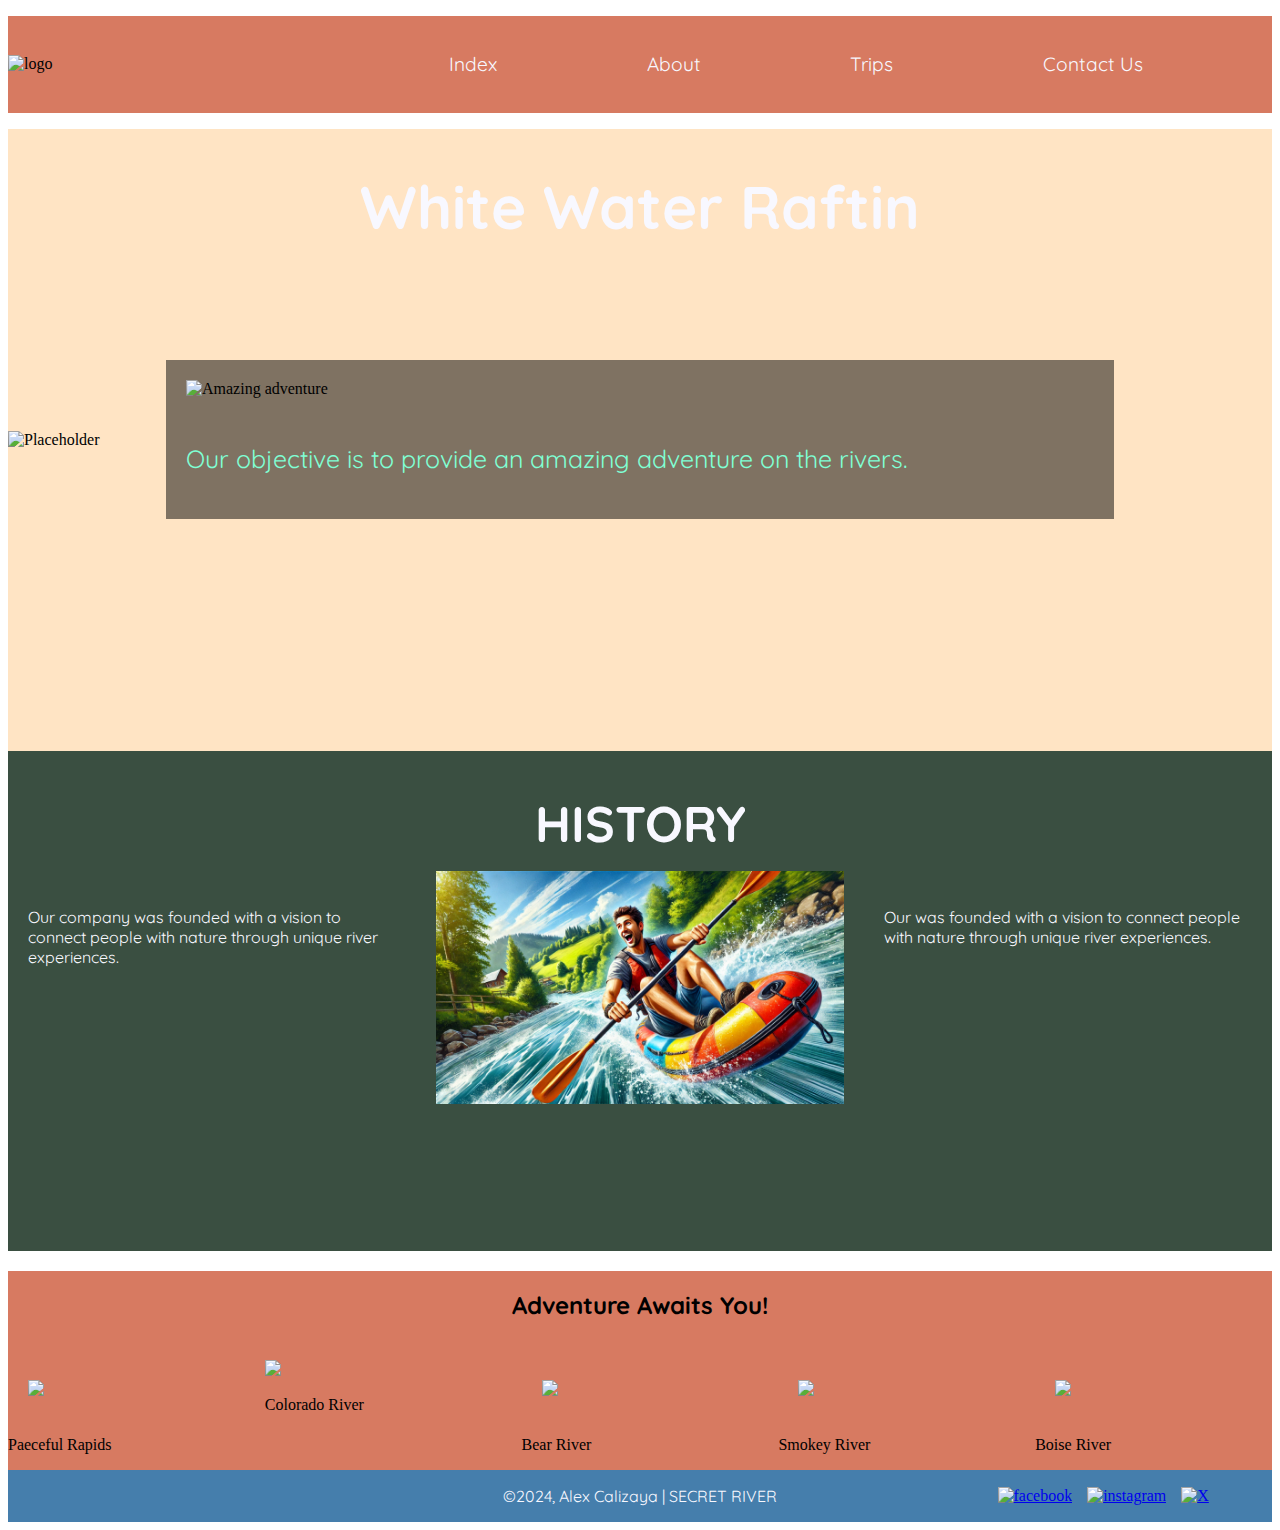
==== wwr/about.html @ 69c98707 "commit" ====
<!DOCTYPE html>
<html lang="en-US">
    <head>
        <meta charset="utf-8">
        <meta name="viewport" content="width=device-width,initial-scale=1.0">
        <title>White Water Rafting</title>
        <meta name="author" content="Alex Calizaya"/>
        <meta description="This is a page about white water Rafting" content="A web that shows you an option for white water Rafting" />

        <link rel="preconnect" href="https://fonts.googleapis.com">
        <link rel="preconnect" href="https://fonts.gstatic.com" crossorigin>
        <link href="https://fonts.googleapis.com/css2?family=Quicksand:wght@300;500;700&display=swap" rel="stylesheet">
        <link rel="stylesheet" href="styles/rafting.css">
    </head>

    <body>
        <header> 
            <img src="images/z-rapids-trees.jpg" alt="logo">
            <nav>
                <ul class="navigation">
                    <li><a href="index.html">Index</a></li>
                    <li><a href="about.html">About</a></li>
                    <li><a href="trips.html">Trips</a></li>
                    <li><a href="contact.html">Contact Us</a></li>
                </ul>
            </nav>
        </header>
        <main> 
            <div class="hero">
                <img src="images/stream-8504869_1280.png" alt="Placeholder">
                <h1>White Water Raftin</h1>
                <article class="heroimage">
                    <img src="images/images.jpg" alt="Amazing adventure">
                    <p>Our objective is to provide an amazing adventure on the rivers.</p>
                </article>
            </div>
            <section class="History">
                <h2>HISTORY</h2>
                <img src="images/DALL·E 2025-02-01 14.13.35 - A dynamic scene of a man rapidly descending a steep hill in a boat. The man is in his mid-30s, with short brown hair and wearing a life jacket and cas.webp" alt="Crazy dave">
                <div class="Column1">
                    <p>Our company was founded with a vision to connect people with nature through unique river experiences.</p>
                </div>
                <div class="Column2">
                    <p>Our was founded with a vision to connect people with nature through unique river experiences.</p>
                </div>    
            </section>

            <section class="Adventure">
            <h2>Adventure Awaits You!</h2>
                <div class="adventure1">
                    <img src="images/rafting-rio-pastaza-589x392.avif">
                    <p>Paeceful Rapids</p>
                </div>
                <div class="adventure12">
                    <img src="images/images (1).jpg">
                    <p>Colorado River</p>
                </div>
                <div class="adventure3">
                    <img src="images/images (2).jpg">
                    <p>Bear River</p>
                </div>
                <div class="adventure4">
                    <img src="images/raft-river-people-boat-rocks-260nw-2536820043.webp">
                    <p>Smokey River</p>
                </div>
                <div class="adventure5">
                <img src="images/images (3).jpg">
                <p>Boise River</p>
                </div>
            </section>
        </main>
        <footer>
            <p>©2024, Alex Calizaya | SECRET RIVER</p>
            <nav class="sociallinks">
                <a href="https://www.facebook.com/">
                    <img src="images/5305154_fb_facebook_facebook logo_icon.png" alt="facebook">
                </a>
                <a href="https://www.instagram.com/">
                    <img src="images/1161954_instagram_icon.png" alt="instagram">
                </a>
                <a href="https://x.com/?mx=2">
                    <img src="images/11244080_x_twitter_elon musk_twitter new logo_icon (1).png" alt="X">
                </a>
                
            </nav>
        </footer>
    </body>
</html>
---- wwr/styles/rafting.css ----
/* encabezado */
header{
    background-color: #D77A61;
    margin: 1rem auto;
    display: grid;
    grid-template-columns: 1fr 2fr;
    align-items: center;
    border-bottom: 1px solid #D77A61;
    max-width: 1920px;
}
.logo img{
    margin: 0 0.25rem 0 1rem;
    width: 64px;
    height: auto;
}
    
.navigation{
    display: flex;
    flex-wrap: wrap;
    list-style: none;
    padding: 0;   
}

.navigation li{
    flex: 1 1 auto;
}

.navigation a{
    display: block;
    color: ghostwhite;
    padding: 20px;
    text-decoration: none;
    font-size: 1.2rem;
    font-family: "Quicksand", serif;
}

/* parte de la imagen con letras adentro */

.hero{
    background-color: bisque;
    display: grid;
    grid-template-columns: 1fr 75% 1fr;
    grid-template-rows: 1fr 2fr 1fr;
    align-items: center;
    max-width: 1920px;
    
}

.hero img{
    max-width: 100%;
    grid-column: 1 / -1;
    grid-row: 1 / -1;
    z-index: 0;
    object-fit: cover;
}

.hero h1{
    grid-column: 1 / 4;
    grid-row: 1 / 2;
    
    z-index: 1;
    color: ghostwhite;

    display: flex;
    justify-content: center;

    font-size: 60px;
    font-family: "Quicksand", serif;
}

article{
    grid-column: 2 / 3;
    grid-row: 2 / 3;
    
    display: grid;
    grid-template-columns: 1fr auto;
    gap: 20px;
    align-items: center;
    padding: 20px;


    z-index: 1;
    background-color: rgba(0, 0, 0, 0.5);
    
}

article img{
    max-width: 100%;
    height: auto;
    grid-column: 2;
    
}

article p{
    grid-column: 1;
    color: aquamarine;
    font-size: 25px;
    font-family: "Quicksand", serif;
}


/* history part */

.History{
    display: grid;
    grid-template-columns: 1fr 1fr 1fr;
    grid-template-rows: 100px 200px;
    grid-gap: 20px;
    background-color: #3A4F41 ;
    max-width: 1920px;
    min-height: 500px;

}

.History h2{
    grid-column: 2 /3;
    grid-row: 1 / 2;
    display: flex;
    justify-content: center;
    font-size: 50px;
    color: ghostwhite;
    font-family: "Quicksand", serif;
}

.History img{
    width: 100%;
    height: auto;

    grid-column: 2 / 3;
    grid-row:  2 / 3;
}

.Column1{
    grid-column: 1 / 2;
    grid-row: 2 / 3;
    color: ghostwhite;
    padding: 20px;
    font-family: "Quicksand", serif;

}

.Column2{
    grid-column: 3 / 4;
    grid-row: 2 / 3;
    color: ghostwhite;
    padding: 20px;
    font-family: "Quicksand", serif;
}

/*Adventure Awaits you part*/

.Adventure{
    background-color: #D77A61;
    display: grid;
    grid-template-columns: 1fr 1fr 1fr 1fr 1fr;
    grid-template-rows: 100pxfr 2fr;
    max-width: 19200px;
    grid-gap: 20px;
    margin-top: 20px;
}

.Adventure h2{
    grid-column: 1 / 6;
    grid-row: 1 / 2;

    display: flex;
    justify-content: center;
    font-family: "Quicksand", serif;
}

.Adventure .adventure1 img{
    width: 200px;
    height: auto; 
    margin: 10px;
    padding: 10PX;
}


.Adventure .adventure2 img{
    width: 200px;
    height: auto;
    margin: 10px; 
    padding: 210PX;
}

.Adventure .adventure3 img{
    width: 200px;
    height: auto;
    margin: 10px; 
    padding: 10PX;
}

.Adventure .adventure4 img{
    width: 200px;
    height: auto;
    margin: 10px; 
    padding: 10PX;
}

.Adventure .adventure5 img{
    width: 120px;
    height: auto;
    margin: 10px; 
    padding: 10PX;
}

/* footer */

footer{
    display: flex;
    align-items: center;
    justify-content: center;
    flex-direction: column;
    max-width: 1200px;
    max-height: 100px;
    background-color: #457EAC ;
    text-align: center;
    position: relative;
    max-width: 1920px;
}

footer p{
    display: flex;
    justify-self: center;
    align-self: center;
    color: ghostwhite;
    font-family: "Quicksand", serif;
    
}

footer nav{
    position: absolute;
    right: 5%;
    display: flex;
    gap: 15px;
}

footer nav img{
    width: 20px;
}

footer nav img:hover {
    transform: scale(1.2);
}
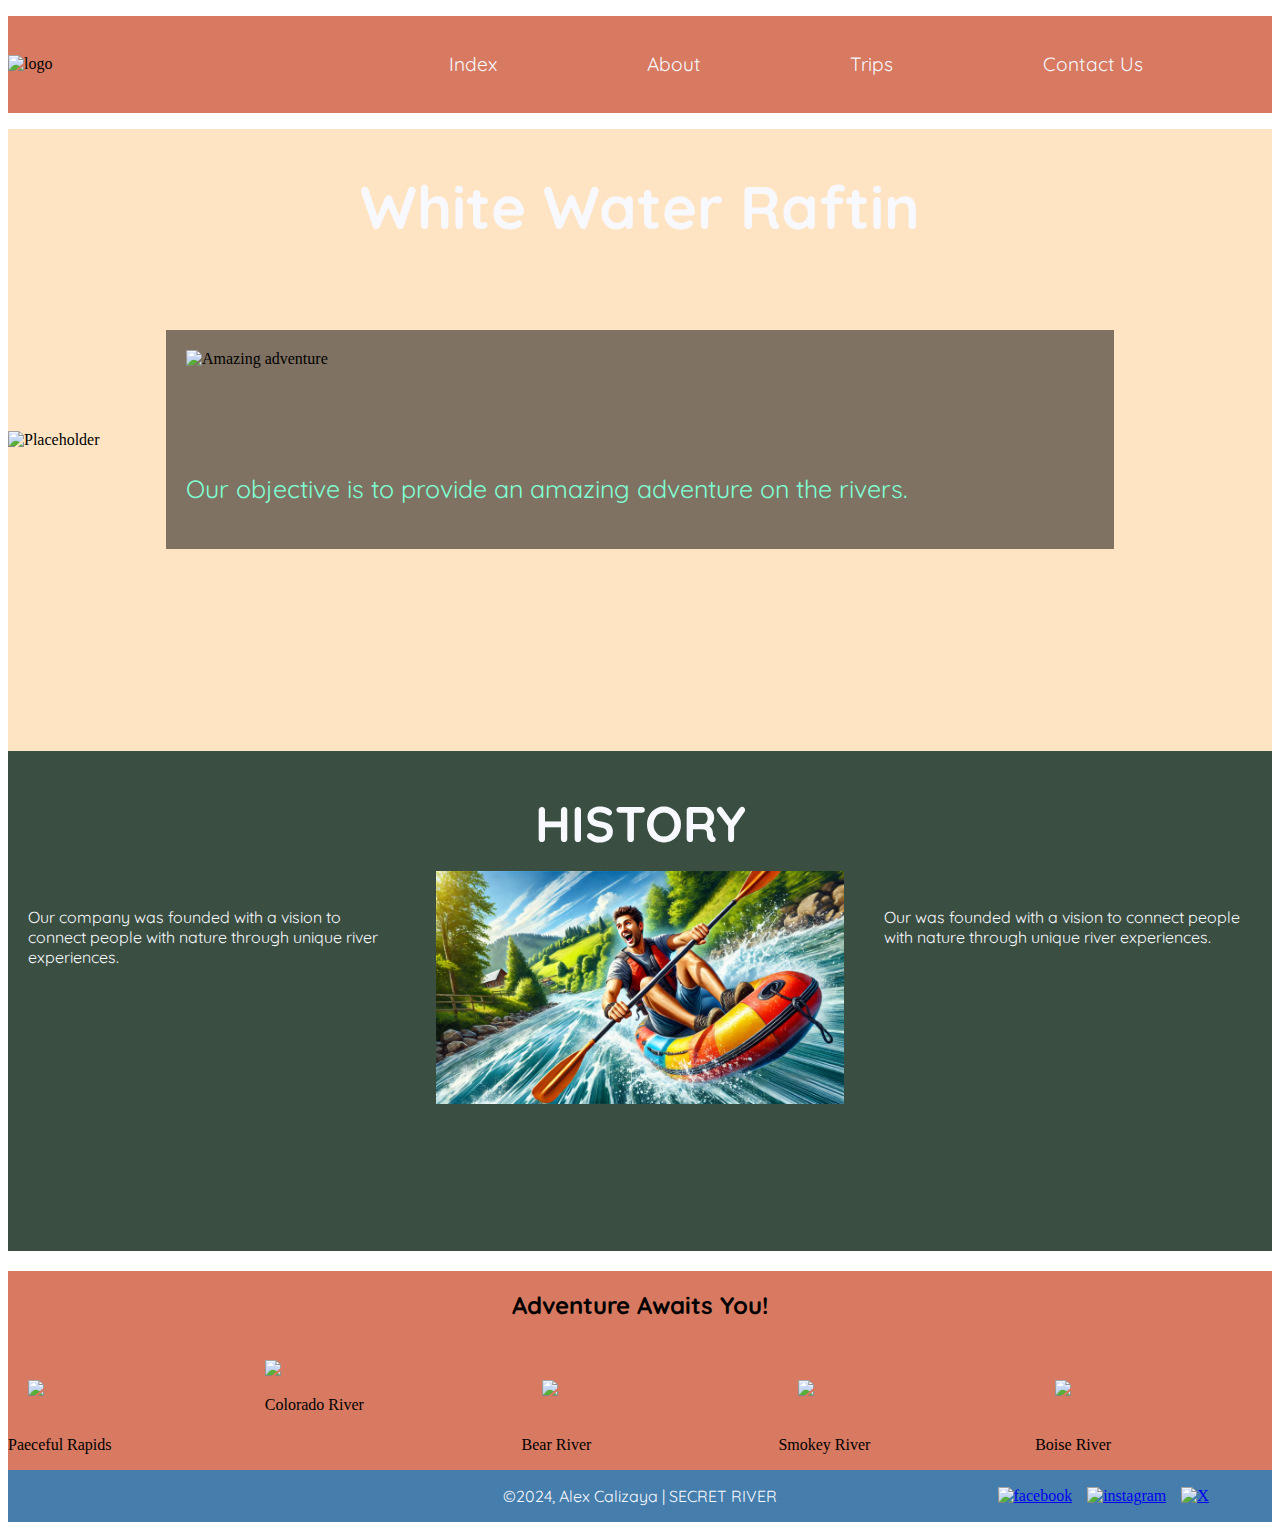
==== commit 5db38e99: "commit" ====
--- a/wwr/about.html
+++ b/wwr/about.html
@@ -4,8 +4,8 @@
         <meta charset="utf-8">
         <meta name="viewport" content="width=device-width,initial-scale=1.0">
         <title>White Water Rafting</title>
-        <meta name="author" content="Alex Calizaya"/>
-        <meta description="This is a page about white water Rafting" content="A web that shows you an option for white water Rafting" />
+        <meta name="author" content="Alex Calizaya">
+        <meta name="description" content="A web that shows you an option for white water Rafting">
 
         <link rel="preconnect" href="https://fonts.googleapis.com">
         <link rel="preconnect" href="https://fonts.gstatic.com" crossorigin>
@@ -31,6 +31,7 @@
                 <h1>White Water Raftin</h1>
                 <article class="heroimage">
                     <img src="images/images.jpg" alt="Amazing adventure">
+                    <h2></h2>
                     <p>Our objective is to provide an amazing adventure on the rivers.</p>
                 </article>
             </div>
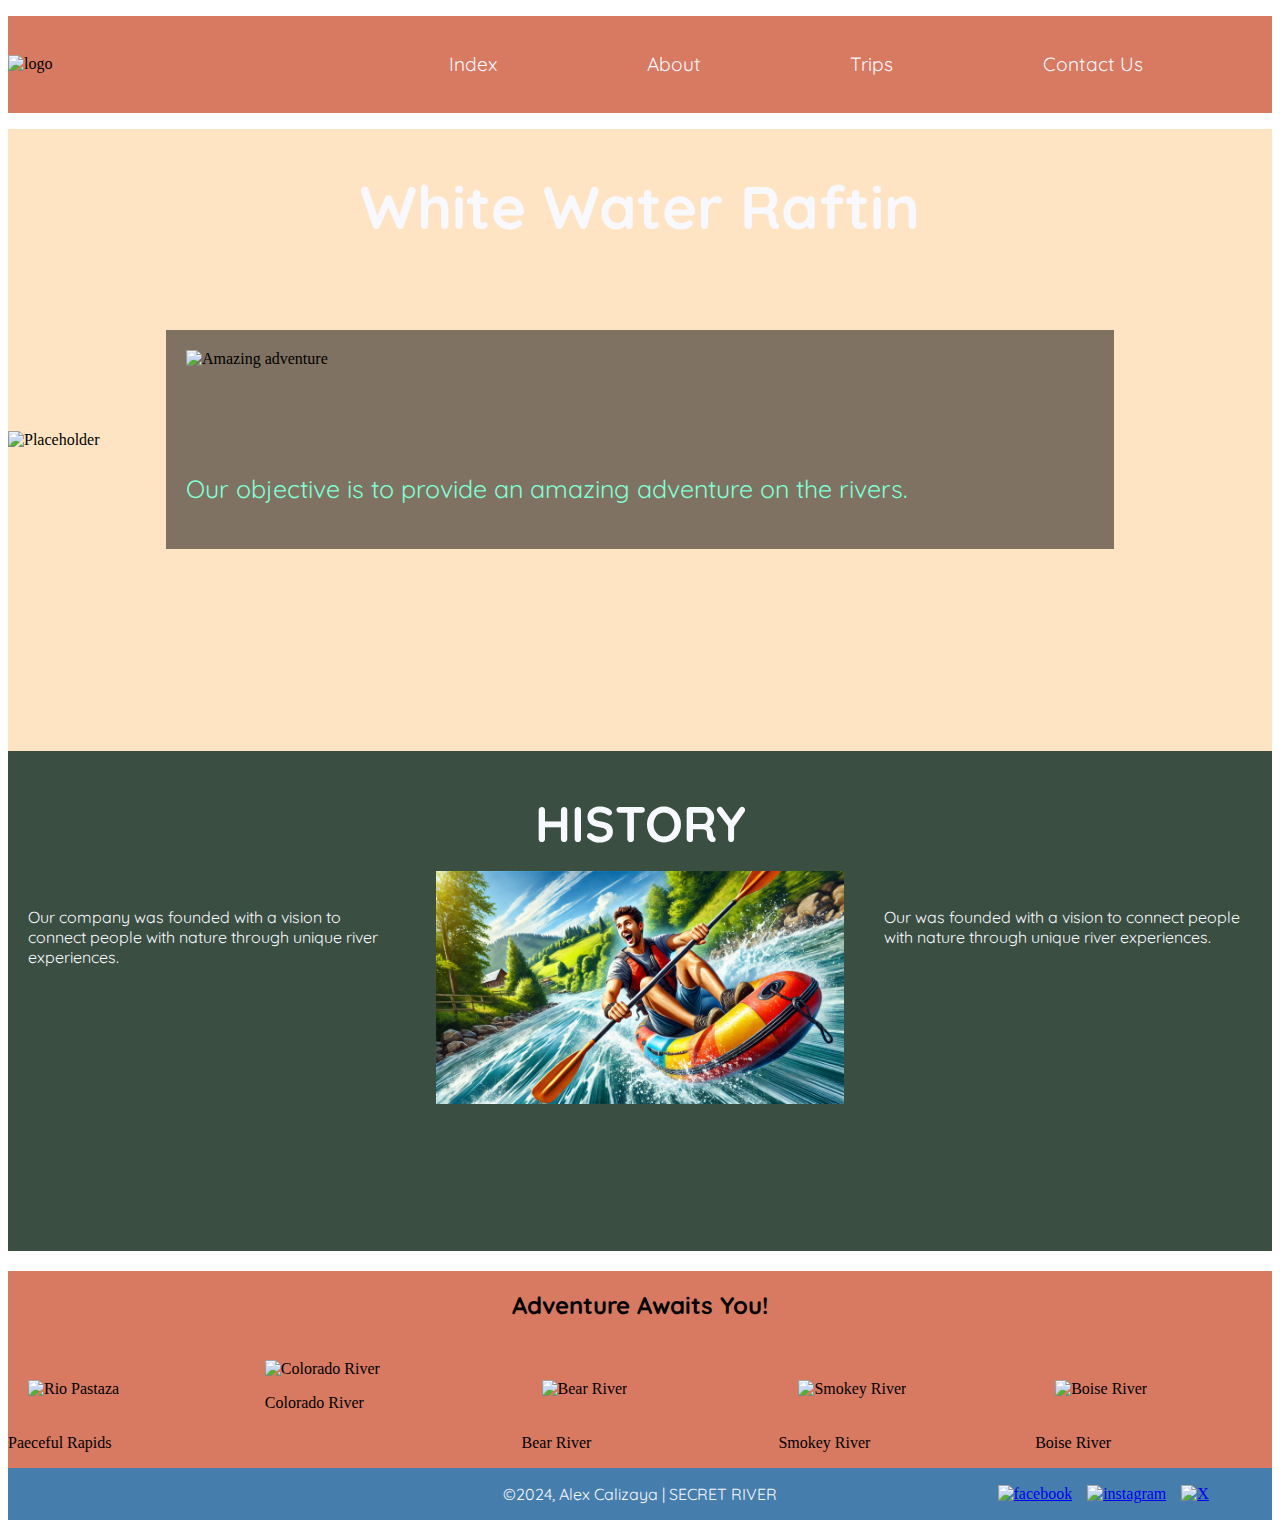
==== commit 5c08d834: "commit" ====
--- a/wwr/about.html
+++ b/wwr/about.html
@@ -49,23 +49,23 @@
             <section class="Adventure">
             <h2>Adventure Awaits You!</h2>
                 <div class="adventure1">
-                    <img src="images/rafting-rio-pastaza-589x392.avif">
+                    <img src="images/rafting-rio-pastaza-589x392.avif" alt="Rio Pastaza">
                     <p>Paeceful Rapids</p>
                 </div>
                 <div class="adventure12">
-                    <img src="images/images (1).jpg">
+                    <img src="images/images%20(1).jpg" alt="Colorado River">
                     <p>Colorado River</p>
                 </div>
                 <div class="adventure3">
-                    <img src="images/images (2).jpg">
+                    <img src="images/images%20(2).jpg" alt="Bear River">
                     <p>Bear River</p>
                 </div>
                 <div class="adventure4">
-                    <img src="images/raft-river-people-boat-rocks-260nw-2536820043.webp">
+                    <img src="images/raft-river-people-boat-rocks-260nw-2536820043.webp" alt="Smokey River">
                     <p>Smokey River</p>
                 </div>
                 <div class="adventure5">
-                <img src="images/images (3).jpg">
+                <img src="images/images%20(3).jpg" alt="Boise River">
                 <p>Boise River</p>
                 </div>
             </section>
@@ -74,13 +74,13 @@
             <p>©2024, Alex Calizaya | SECRET RIVER</p>
             <nav class="sociallinks">
                 <a href="https://www.facebook.com/">
-                    <img src="images/5305154_fb_facebook_facebook logo_icon.png" alt="facebook">
+                    <img src="images/5305154_fb_facebook_facebook%20logo_icon.png" alt="facebook">
                 </a>
                 <a href="https://www.instagram.com/">
                     <img src="images/1161954_instagram_icon.png" alt="instagram">
                 </a>
                 <a href="https://x.com/?mx=2">
-                    <img src="images/11244080_x_twitter_elon musk_twitter new logo_icon (1).png" alt="X">
+                    <img src="images/11244080_x_twitter_elon musk_twitter new logo_icon%20(1).png" alt="X">
                 </a>
                 
             </nav>
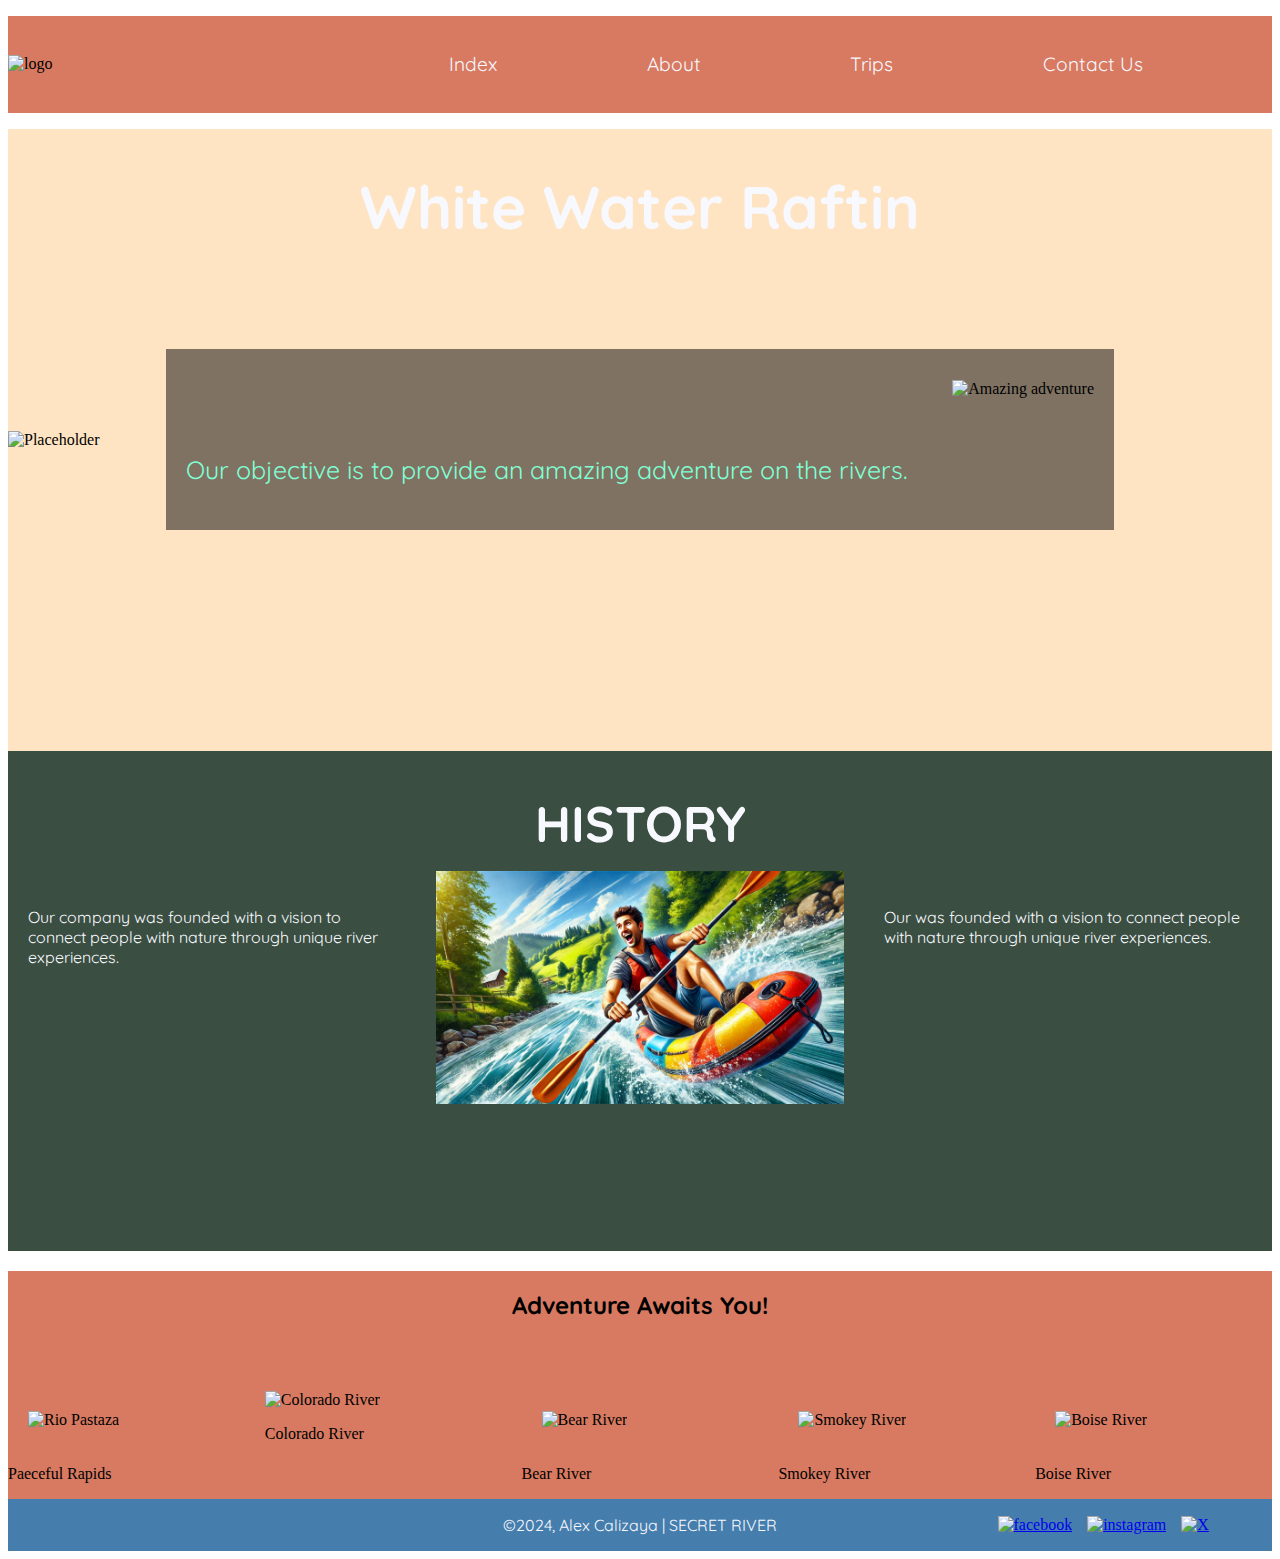
==== commit 030af3ed: "commit" ====
--- a/wwr/about.html
+++ b/wwr/about.html
@@ -6,7 +6,7 @@
         <title>White Water Rafting</title>
         <meta name="author" content="Alex Calizaya">
         <meta name="description" content="A web that shows you an option for white water Rafting">
-
+        <meta name="tittle" content="White Water Rafting">
         <link rel="preconnect" href="https://fonts.googleapis.com">
         <link rel="preconnect" href="https://fonts.gstatic.com" crossorigin>
         <link href="https://fonts.googleapis.com/css2?family=Quicksand:wght@300;500;700&display=swap" rel="stylesheet">
@@ -37,7 +37,7 @@
             </div>
             <section class="History">
                 <h2>HISTORY</h2>
-                <img src="images/DALL·E 2025-02-01 14.13.35 - A dynamic scene of a man rapidly descending a steep hill in a boat. The man is in his mid-30s, with short brown hair and wearing a life jacket and cas.webp" alt="Crazy dave">
+                <img src="images/DALL%C2%B7E%202025-02-01%2014.13.35%20-%20A%20dynamic%20scene%20of%20a%20man%20rapidly%20descending%20a%20steep%20hill%20in%20a%20boat.%20The%20man%20is%20in%20his%20mid-30s%2C%20with%20short%20brown%20hair%20and%20wearing%20a%20life%20jacket%20and%20cas.webp" alt="Crazy dave">
                 <div class="Column1">
                     <p>Our company was founded with a vision to connect people with nature through unique river experiences.</p>
                 </div>
@@ -80,7 +80,7 @@
                     <img src="images/1161954_instagram_icon.png" alt="instagram">
                 </a>
                 <a href="https://x.com/?mx=2">
-                    <img src="images/11244080_x_twitter_elon musk_twitter new logo_icon%20(1).png" alt="X">
+                    <img src="images/11244080_x_twitter_elon musk_twitter%20new logo_icon%20(1).png" alt="X">
                 </a>
                 
             </nav>
--- a/wwr/styles/rafting.css
+++ b/wwr/styles/rafting.css
@@ -47,13 +47,14 @@
 }
 
 .hero img{
-    max-width: 100%;
-    grid-column: 1 / -1;
+    width: 100%;
+    grid-column: 1 / 5;
     grid-row: 1 / -1;
     z-index: 0;
     object-fit: cover;
 }
 
+
 .hero h1{
     grid-column: 1 / 4;
     grid-row: 1 / 2;
@@ -70,32 +71,32 @@
 
 article{
     grid-column: 2 / 3;
-    grid-row: 2 / 3;
-    
+    grid-row: 2 / 3; 
     display: grid;
     grid-template-columns: 1fr auto;
     gap: 20px;
     align-items: center;
     padding: 20px;
-
-
     z-index: 1;
     background-color: rgba(0, 0, 0, 0.5);
     
 }
 
-article img{
+.heroimage img{
     max-width: 100%;
     height: auto;
     grid-column: 2;
     
 }
 
-article p{
+.heroimage p{
     grid-column: 1;
     color: aquamarine;
     font-size: 25px;
     font-family: "Quicksand", serif;
+
+    display: flex;
+    
 }
 
 
@@ -153,7 +154,7 @@
     background-color: #D77A61;
     display: grid;
     grid-template-columns: 1fr 1fr 1fr 1fr 1fr;
-    grid-template-rows: 100pxfr 2fr;
+    grid-template-rows: 100px 2fr;
     max-width: 19200px;
     grid-gap: 20px;
     margin-top: 20px;
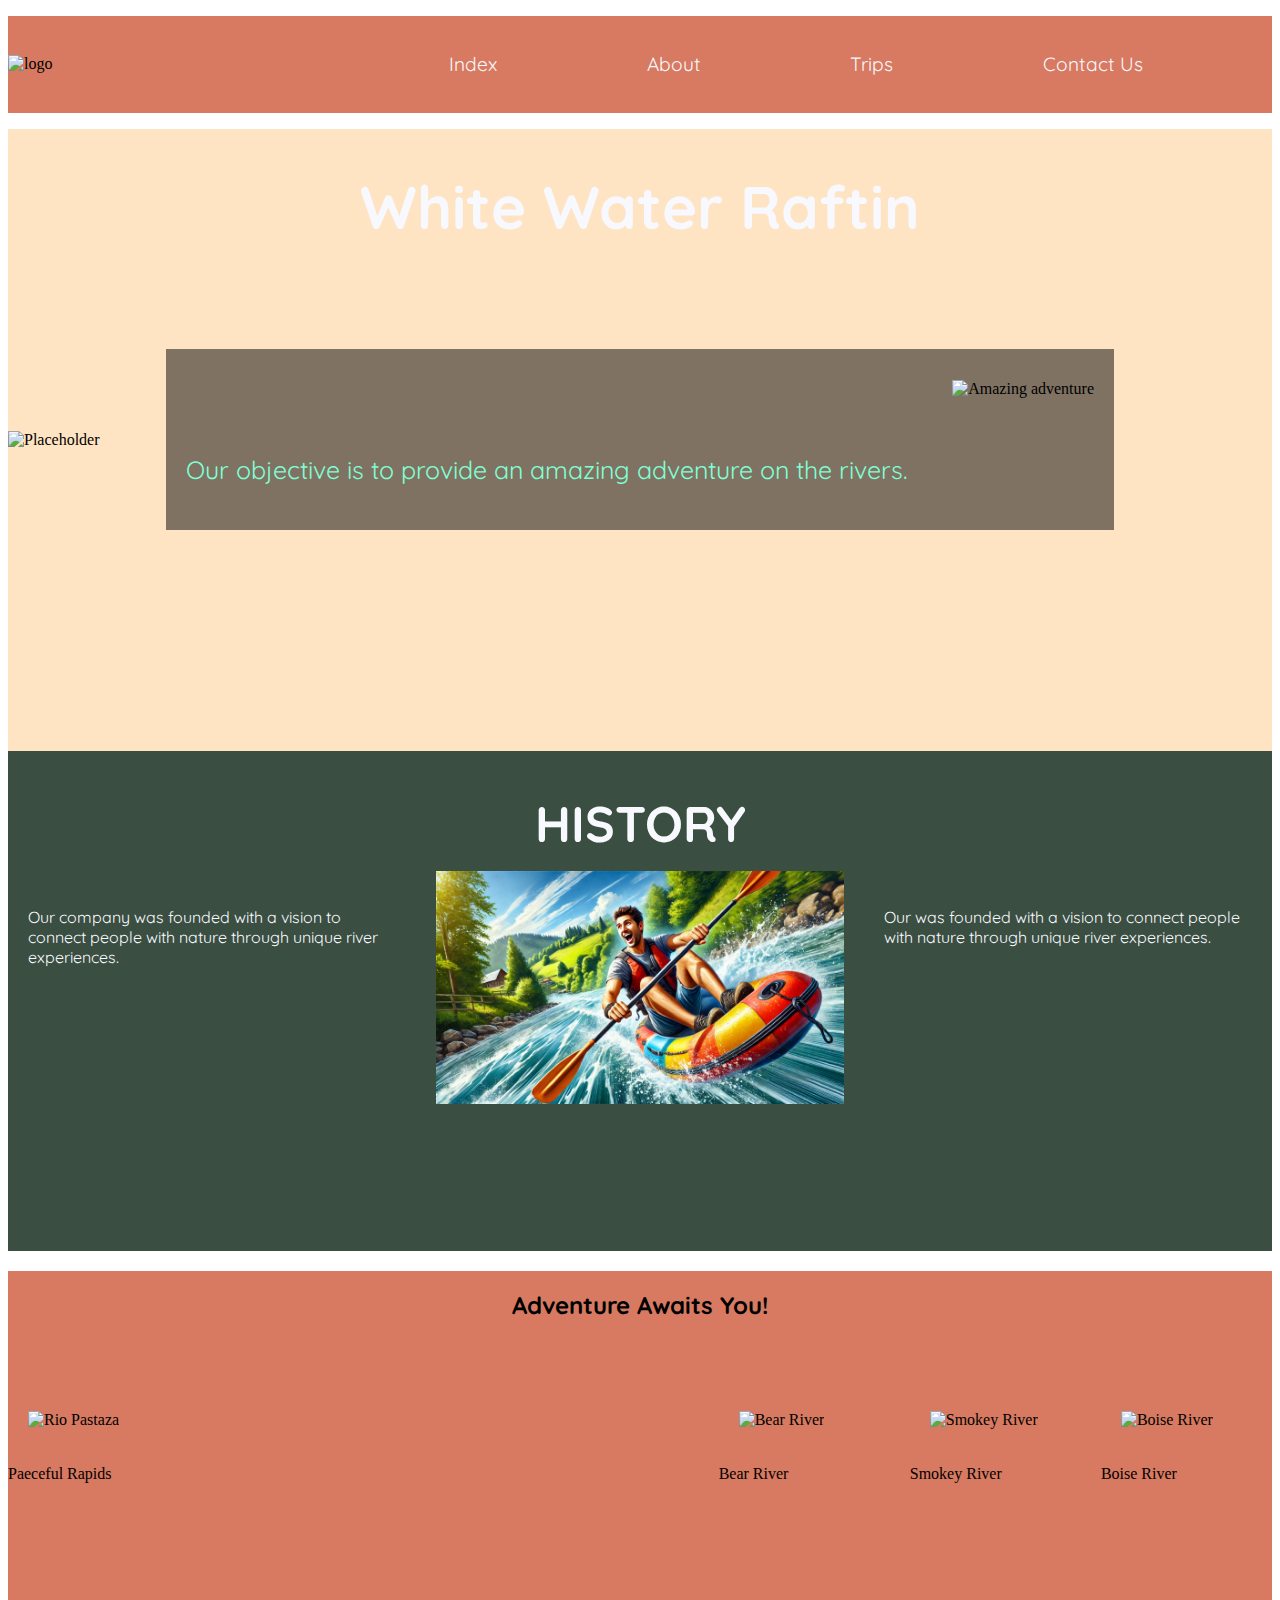
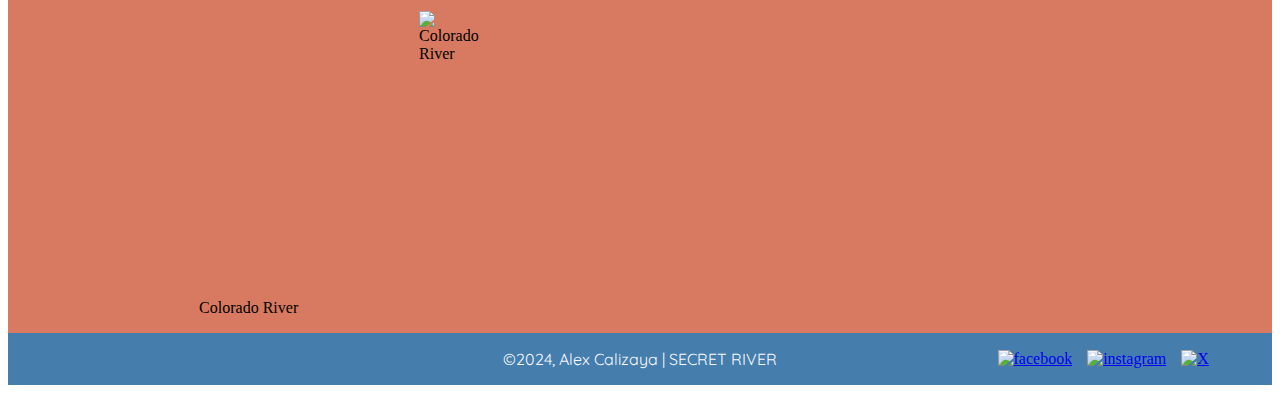
==== commit 4fbb57c2: "committed" ====
--- a/wwr/about.html
+++ b/wwr/about.html
@@ -52,7 +52,7 @@
                     <img src="images/rafting-rio-pastaza-589x392.avif" alt="Rio Pastaza">
                     <p>Paeceful Rapids</p>
                 </div>
-                <div class="adventure12">
+                <div class="adventure2">
                     <img src="images/images%20(1).jpg" alt="Colorado River">
                     <p>Colorado River</p>
                 </div>
@@ -80,7 +80,7 @@
                     <img src="images/1161954_instagram_icon.png" alt="instagram">
                 </a>
                 <a href="https://x.com/?mx=2">
-                    <img src="images/11244080_x_twitter_elon musk_twitter%20new logo_icon%20(1).png" alt="X">
+                    <img src="images/11244080_x_twitter_elon musk_twitter%20new%20logo_icon%20(1).png" alt="X">
                 </a>
                 
             </nav>
